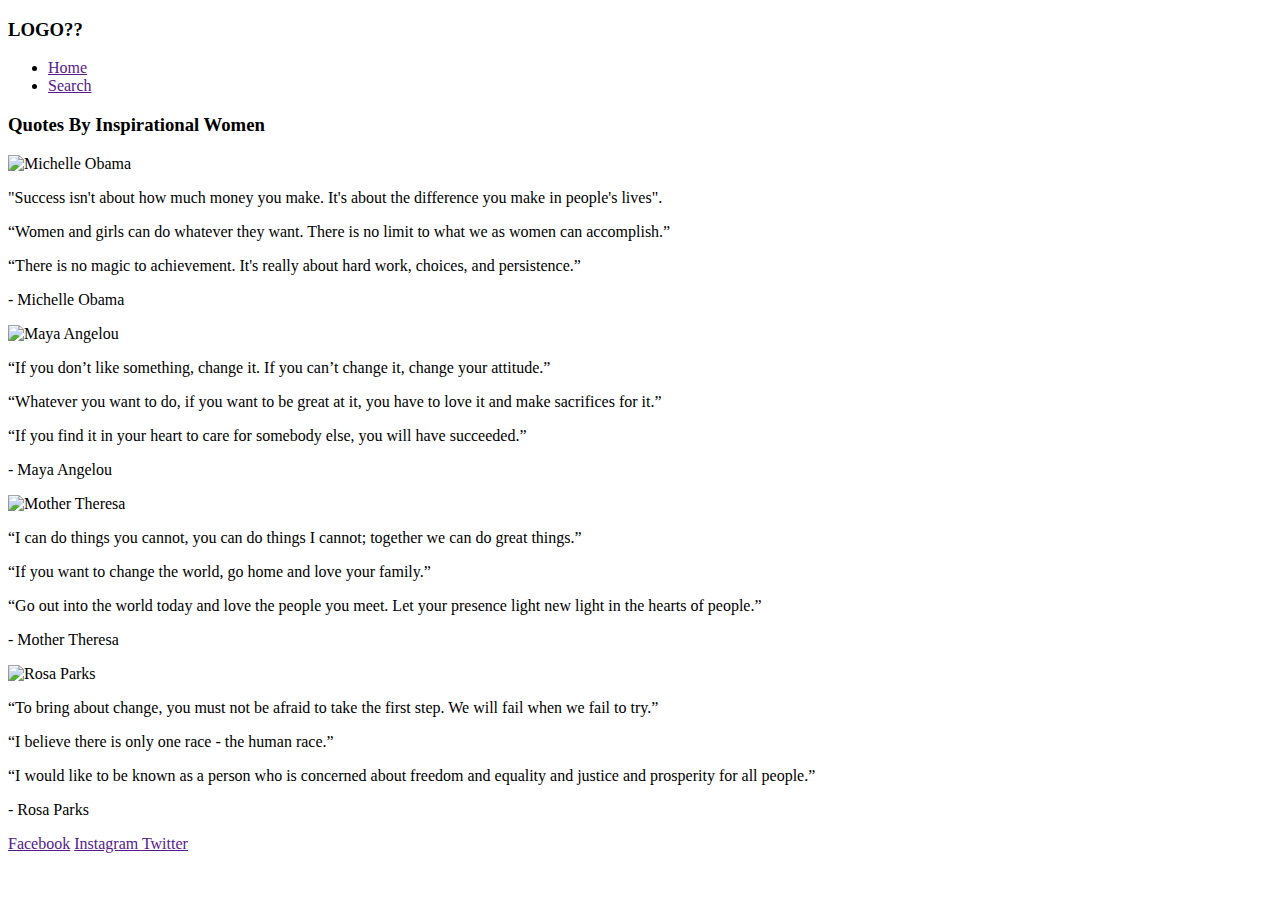
==== page2.html @ c03d1073 "Update page2.html" ====
<!DOCTYPE html>
<html lang="en">
<head>
    <meta charset="UTF-8">
    <meta http-equiv="X-UA-Compatible" content="IE=edge">
    <meta name="viewport" content="width=device-width, initial-scale=1.0">
     <!--   <link rel="stylesheet" href="https://cdn.jsdelivr.net/npm/bootstrap@4.6.2/dist/css/bootstrap.min.css" integrity="sha384-xOolHFLEh07PJGoPkLv1IbcEPTNtaed2xpHsD9ESMhqIYd0nLMwNLD69Npy4HI+N" crossorigin="anonymous">  -->
     <link rel="preconnect" href="https://fonts.googleapis.com">
<link rel="preconnect" href="https://fonts.gstatic.com" crossorigin>
<link href="https://fonts.googleapis.com/css2?family=Roboto:wght@100;300;400&display=swap" rel="stylesheet">
    <link rel="stylesheet" type="text/css" href="page2.css" />

    <title>Inspirational Quotes</title>
</head>
<body>
 
<!--HEADER-->
<header>
    <div class ="navbar" >
        <div class="navbar_item"> 
        <h3>LOGO??</h3>
        </div>
        <ul class="navbar_item">
            <li><a href="">Home</a></li>
            <li><a href="">Search</a></li>
          <!--  <li class="search">
                <input type="text" class="search-input" placeholder ="Search">
            </li> -->
        </ul>
    </div>
</header>

<!--MAIN-->
<main>
<div class="container">
    <div id="title">
    <h3>Quotes By Inspirational Women</h3>
    </div>
    <!--col_1-->
    <div class="col">
        <div class="">
        <img src="/Images/Michelle-Obama.jfif" alt="Michelle Obama" width="300" height="250">
        </div>
        <div class="quotes">
        <p>"Success isn't about how much money you make. It's about the difference you make in people's lives".</p>
        <p>“Women and girls can do whatever they want. There is no limit to what we as women can accomplish.”</p>
        <p>“There is no magic to achievement. It's really about hard work, choices, and persistence.”</p>
        <p class="bold">- Michelle Obama</p>
        </div>
    </div> <!--end of col_1 -->

     <!--col_2-->
    <div class="col" class="">
        <div class="">
            <img src="/Images/Maya-Angelou.jfif" alt="Maya Angelou" width="300" height="250">
            </div>
        <div class="quotes">
        <p> “If you don’t like something, change it. If you can’t change it, change your attitude.”
            </p>
        <p>“Whatever you want to do, if you want to be great at it, you have to love it and make sacrifices for it.”</p>
        <p>“If you find it in your heart to care for somebody else, you will have succeeded.”</p>
        <p class="bold">- Maya Angelou</p>
        </div>
       
    </div> <!--end of col_2 -->
    
  </div> <!--end of container_1 class-->  


  <div class="container">
     <!--col_3-->
    <div class="col">
        <div>
        <img src="/Images/Mother-Theresa.jfif" alt="Mother Theresa" width="300" height="250">
       </div> 
       <div class="quotes">
        <p>“I can do things you cannot, you can do things I cannot; together we can do great things.”</p>
        <p>“If you want to change the world, go home and love your family.”</p>
        <p>“Go out into the world today and love the people you meet. Let your presence light new light in the hearts of people.”</p>
        <p class="bold">- Mother Theresa</p>
       </div>
    </div> <!--end of col_3 -->
   
    <!--col_4-->
    <div class="col">
        <div>
            <img src="/Images/Rosa-Parks.jfif" alt="Rosa Parks"width="300" height="250">
            </div>
        <div class="quotes">
        <p>“To bring about change, you must not be afraid to take the first step. We will fail when we fail to try.”</p>
        <p>“I believe there is only one race - the human race.”</p>
        <p>“I would like to be known as a person who is concerned about freedom and equality and justice and prosperity for all people.”</p>
        <p class="bold">- Rosa Parks</p>
        </div>
       
    </div> <!--end of col_4 -->

</div> <!--end of container_2 class-->
</main>

<footer>
    <a href="">Facebook</a>
    <a href="">Instagram </a>
    <a href="">Twitter </a>
</footer>
<script src="/main.js"></script>
</body>
</html>
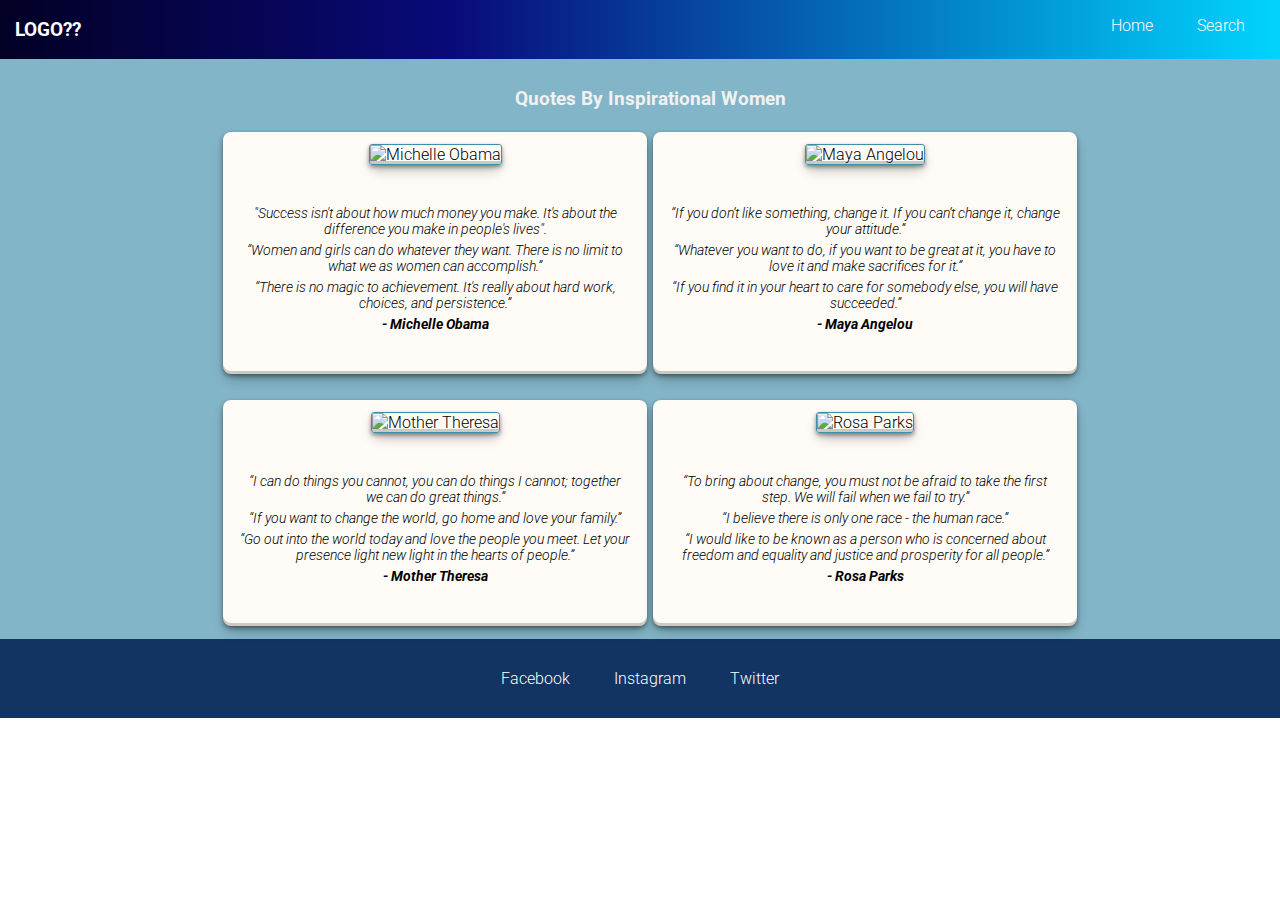
==== commit bcf28289: "Update page2.html" ====
--- a/page2.html
+++ b/page2.html
@@ -9,6 +9,148 @@
 <link rel="preconnect" href="https://fonts.gstatic.com" crossorigin>
 <link href="https://fonts.googleapis.com/css2?family=Roboto:wght@100;300;400&display=swap" rel="stylesheet">
     <link rel="stylesheet" type="text/css" href="page2.css" />
+    
+    <style>html,
+body {
+   margin:0;
+   font-family: 'Roboto', sans-serif;
+   font-weight: 300;
+    box-sizing: border-box;
+}
+
+p{
+    font-style: italic;
+    font-size: 14px;
+    margin: 5px;
+}
+
+/*.....HEADER......*/
+
+
+
+.navbar{
+  /*  background-color:#408faa; */
+  background: rgb(2,0,36);
+  background: linear-gradient(90deg, rgba(2,0,36,1) 0%, rgba(9,9,121,1) 35%, rgba(0,212,255,1) 100%);
+    color: white;
+    display: flex;
+    justify-content: space-between;
+    padding: 0 15px;
+}
+
+
+.navbar a {
+   
+    text-decoration: none;
+    color: white;
+   
+  }
+  
+li{
+   
+    list-style: none;
+    display: inline;
+   
+}
+
+/*
+.search-input{
+    border: 2px solid grey;
+    border-radius: 5%;
+    width: 200px;
+}
+*/
+
+/*.....MAIN......*/
+main{
+   
+    background-color: #82b5c7;
+}
+
+#title{
+    display:block;
+    width:100%;
+    color: #f1f1f1;
+}
+
+.container{   
+      
+    width: 100%;
+    margin: 0 auto;
+    padding: 10px;
+    text-align: center;
+    display: flex;
+    flex-wrap: wrap;
+    justify-content: center;
+  
+}
+
+img{
+   border: solid 1px #408faa; 
+   border-radius: 3px;
+   width: 100%;
+   transform: scale(1);
+   transition: .3s ease-in-out; 
+   box-shadow: rgba(0, 0, 0, 0.4) 0px 2px 4px, rgba(0, 0, 0, 0.3) 0px 7px 13px -3px, rgba(0, 0, 0, 0.2) 0px -3px 0px inset; 
+    
+}
+
+img:hover{
+    transform: scale(0.9);  
+} 
+
+
+.col{
+   background-color: #fffcf7;
+    margin:3px;
+    padding: 12px;
+    border-radius: 8px; 
+    transform: scale(1);
+    transition: .3s ease-in-out; 
+    box-shadow: rgba(0, 0, 0, 0.4) 0px 2px 4px, rgba(0, 0, 0, 0.3) 0px 7px 13px -3px, rgba(0, 0, 0, 0.2) 0px -3px 0px inset; 
+}
+
+.col:hover{
+    transform: scale(1.01);  
+} 
+
+
+
+.quotes{
+    /*border: solid 3px black;*/
+   
+    display: block;
+    width: 400px;
+    margin: 30px auto;
+    padding-top: 5px;
+   
+}
+
+.bold{
+    font-weight: bold;
+}
+
+
+
+
+/*.....FOOTER......*/
+
+footer{
+    
+    background-color: #123463;
+    text-align: center;
+    padding: 30px 0;
+    
+}
+
+footer a{
+    text-decoration: none;
+    color: white;
+}
+
+a{
+    margin: 0 20px;
+}</style>
 
     <title>Inspirational Quotes</title>
 </head>
